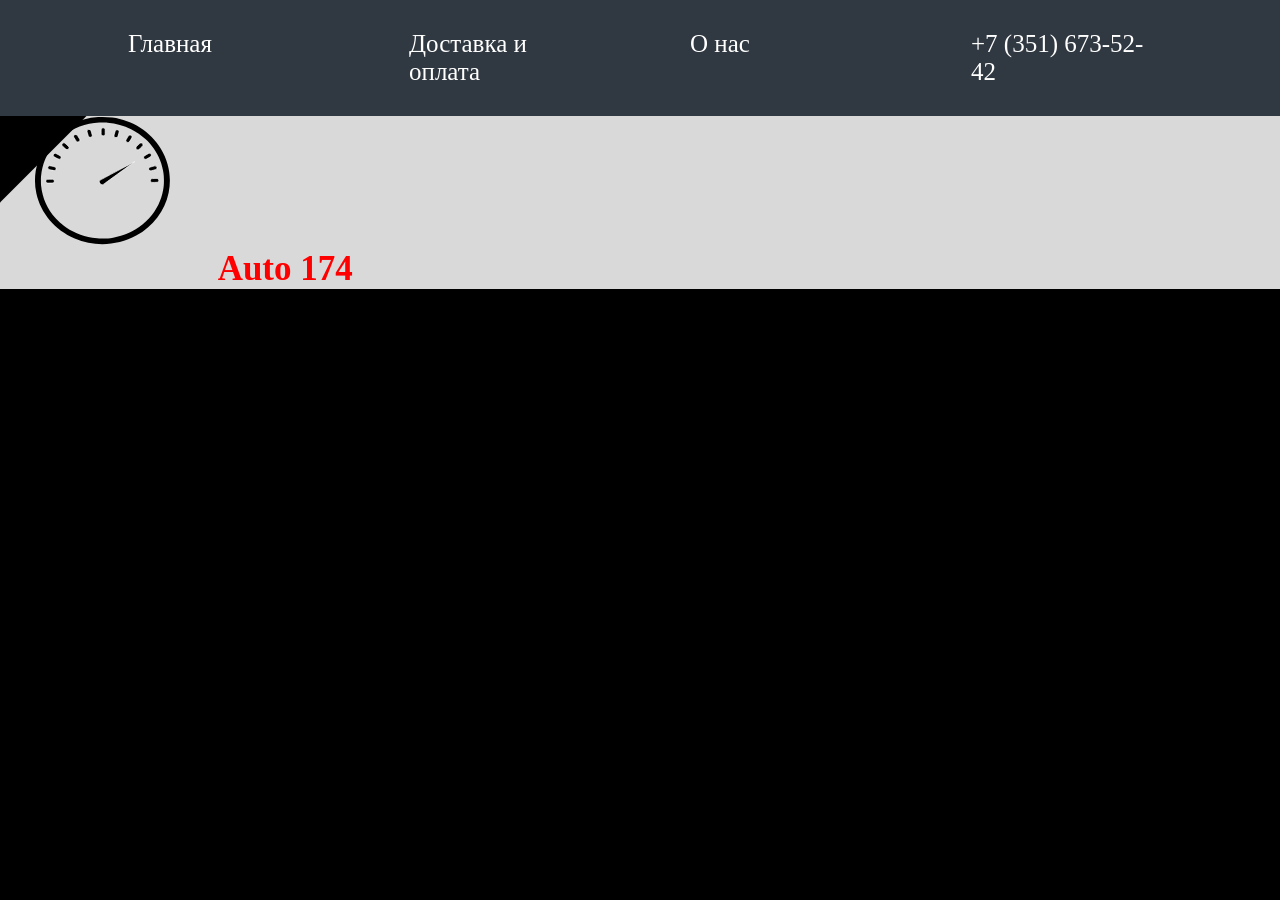
==== index.html @ 82b81153 "Add files via upload" ====
<!DOCTYPE html>
<html lang="en">
<head>
    <meta charset="UTF-8">
    <meta http-equiv="X-UA-Compatible" content="IE=edge">
    <meta name="viewport" content="width=device-width, initial-scale=1.0">
    <title>Auto174</title>
    <link rel="stylesheet" href="/tut/style.css">
    <link rel="stylesheet" href="/images/icon.svg">
</head>
<body  bgcolor="0, 0, 0, 0">
    <header>
        <nav>
            <ul>
                <li><a href="">Главная</a></li>
                <li><a href="">Доставка и оплата</a></li>
                <li><a href="">О нас</a></li>
                <li><a href="">+7 (351) 673-52-42</a></li>
            </ul>
        </nav>     
    </header>
    <section>
        <div class="parallelogram">
            <img src="/images/icon.svg" alt="">
            <h1>Auto 174</h1>
        </div>
        <div class="poisk">
        </div>
    </section>
    
</body>
</html>
---- tut/style.css ----
* {
    margin: 0;
    padding: 0;
    box-sizing: border-box;
}

header {
    display: grid;
    grid-template-columns: 1fr;
    padding: 30px 10%;
    background: #303841;
    color: #E3E4E5;
    align-items: center;
    justify-items: center;
    font-size: 25px;
}
header nav ul {
    display: grid;
    grid-template-columns: repeat(4, 1fr);
    column-gap: 100px;
}

header nav ul {
    list-style-type: none;
}

header nav ul li a {
    text-decoration: none;
    color: white;
}

section{
    display: grid;
    justify-items: end;
}

.poisk {
    position: relative;
    width: 500px;
    padding: 0 2%;
    margin-right: 87px;
    /* цвет текста, забивки и т. п. */
    }
    .poisk::before {
    content:'' ;
    position: absolute;
    top: 0; right: 0; bottom: 0; left: 0;
    z-index: -1;
    background: #EEEEEE;
    transform: skew(-45deg);
    }

.parallelogram {
    position: relative;
    width: 1600px;
    padding: 0 2%;
    margin-right: 87px;
    /* цвет текста, забивки и т. п. */
    }
    .parallelogram::before {
    content:'' ;
    position: absolute;
    top: 0; right: 0; bottom: 0; left: 0;
    z-index: -1;
    background: #D9D9D9;
    transform: skew(-45deg);
    }
h1{
    padding: 0 12%;
    color: red;
    font-size: 35px;
    
}
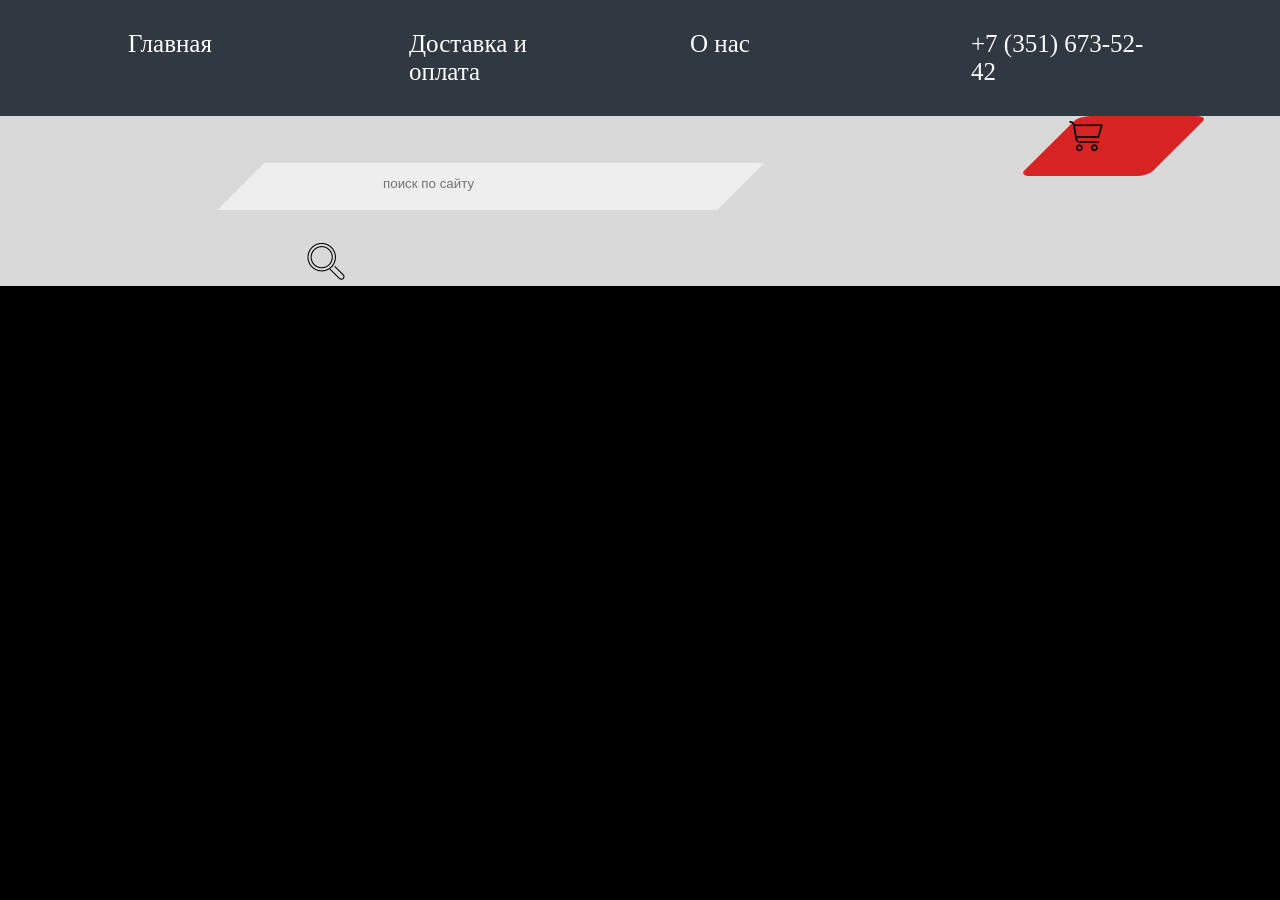
==== commit 30631e25: "Add files via upload" ====
--- a/index.html
+++ b/index.html
@@ -1,5 +1,6 @@
 <!DOCTYPE html>
 <html lang="en">
+
 <head>
     <meta charset="UTF-8">
     <meta http-equiv="X-UA-Compatible" content="IE=edge">
@@ -8,7 +9,8 @@
     <link rel="stylesheet" href="/tut/style.css">
     <link rel="stylesheet" href="/images/icon.svg">
 </head>
-<body  bgcolor="0, 0, 0, 0">
+
+<body bgcolor="0, 0, 0, 0">
     <header>
         <nav>
             <ul>
@@ -17,16 +19,31 @@
                 <li><a href="">О нас</a></li>
                 <li><a href="">+7 (351) 673-52-42</a></li>
             </ul>
-        </nav>     
+        </nav>
     </header>
     <section>
         <div class="parallelogram">
-            <img src="/images/icon.svg" alt="">
-            <h1>Auto 174</h1>
+            <div>
+                <img src="/images/icon.svg" alt="">
+                <h1>Auto 174</h1>
+            </div>
+            <div class="poisk">
+                <form action="">
+                    <input type="text" placeholder="поиск по сайту" required>
+                </form>
+                <form action="">
+                    <a href=""><img src="/images/free-icon-search-5614495 1.png" alt=""></a>
+                </form>
+            </div>
+            <div class="card">
+                <form action="">
+                    <a href=""><img src="/images/shoppingcart_120371 1.png" alt=""></a>
+                </form>
+            </div>
         </div>
-        <div class="poisk">
-        </div>
+
+
+
     </section>
-    
 </body>
 </html>
--- a/tut/style.css
+++ b/tut/style.css
@@ -14,6 +14,7 @@
     justify-items: center;
     font-size: 25px;
 }
+
 header nav ul {
     display: grid;
     grid-template-columns: repeat(4, 1fr);
@@ -29,45 +30,105 @@
     color: white;
 }
 
-section{
+section {
     display: grid;
     justify-items: end;
+    justify-content: center;
+    width: 100%;
+    padding-left: 95px;
+}
+
+.parallelogram {
+    position: relative;
+    width: 2700px;
+    padding: 0 5%;
+    margin-right: 85px;
+    display: grid;
+    grid-template-columns: repeat(3, 1fr);
+
+    /* цвет текста, забивки и т. п. */
+}
+
+.parallelogram::before {
+    content: '';
+    position: absolute;
+    top: 0;
+    right: 0;
+    bottom: 0;
+    left: 0;
+    z-index: -1;
+    background: #D9D9D9;
+    transform: skew(-45deg);
+
+}
+
+h1 {
+    padding: 0 10%;
+    color: red;
+    font-size: 32px;
+
 }
 
 .poisk {
     position: relative;
+    height: 93px;
     width: 500px;
-    padding: 0 2%;
+    padding: 10px 8%;
     margin-right: 87px;
+    display: grid;
+    grid-template-columns: auto;
+
     /* цвет текста, забивки и т. п. */
-    }
-    .poisk::before {
-    content:'' ;
+}
+
+.poisk::before {
+    content: '';
     position: absolute;
-    top: 0; right: 0; bottom: 0; left: 0;
+    top: 50%;
+    right: 0;
+    bottom: 0;
+    left: 0;
     z-index: -1;
     background: #EEEEEE;
     transform: skew(-45deg);
-    }
+}
 
-.parallelogram {
+input {
     position: relative;
-    width: 1600px;
+    margin: 40px;
+    padding: 0 10%;
+    height: 35px;
+    background-color: #EEEEEE;
+}
+
+.poisk form a {
+    margin: auto;
+}
+
+.card {
+    position: relative;
+    width: 129px;
+    height: 60px;
     padding: 0 2%;
-    margin-right: 87px;
+    margin-right: 150px;
     /* цвет текста, забивки и т. п. */
-    }
-    .parallelogram::before {
-    content:'' ;
+}
+
+.card::before {
+    content: '';
     position: absolute;
-    top: 0; right: 0; bottom: 0; left: 0;
+    top: 0;
+    right: 0;
+    bottom: 0;
+    left: 0;
     z-index: -1;
-    background: #D9D9D9;
+    background: #D72323;
     transform: skew(-45deg);
-    }
-h1{
-    padding: 0 12%;
-    color: red;
-    font-size: 35px;
-    
+    border-radius: 9%;
 }
+
+.poisk form input {
+    border: none;
+    outline: none;
+    width: auto;
+}
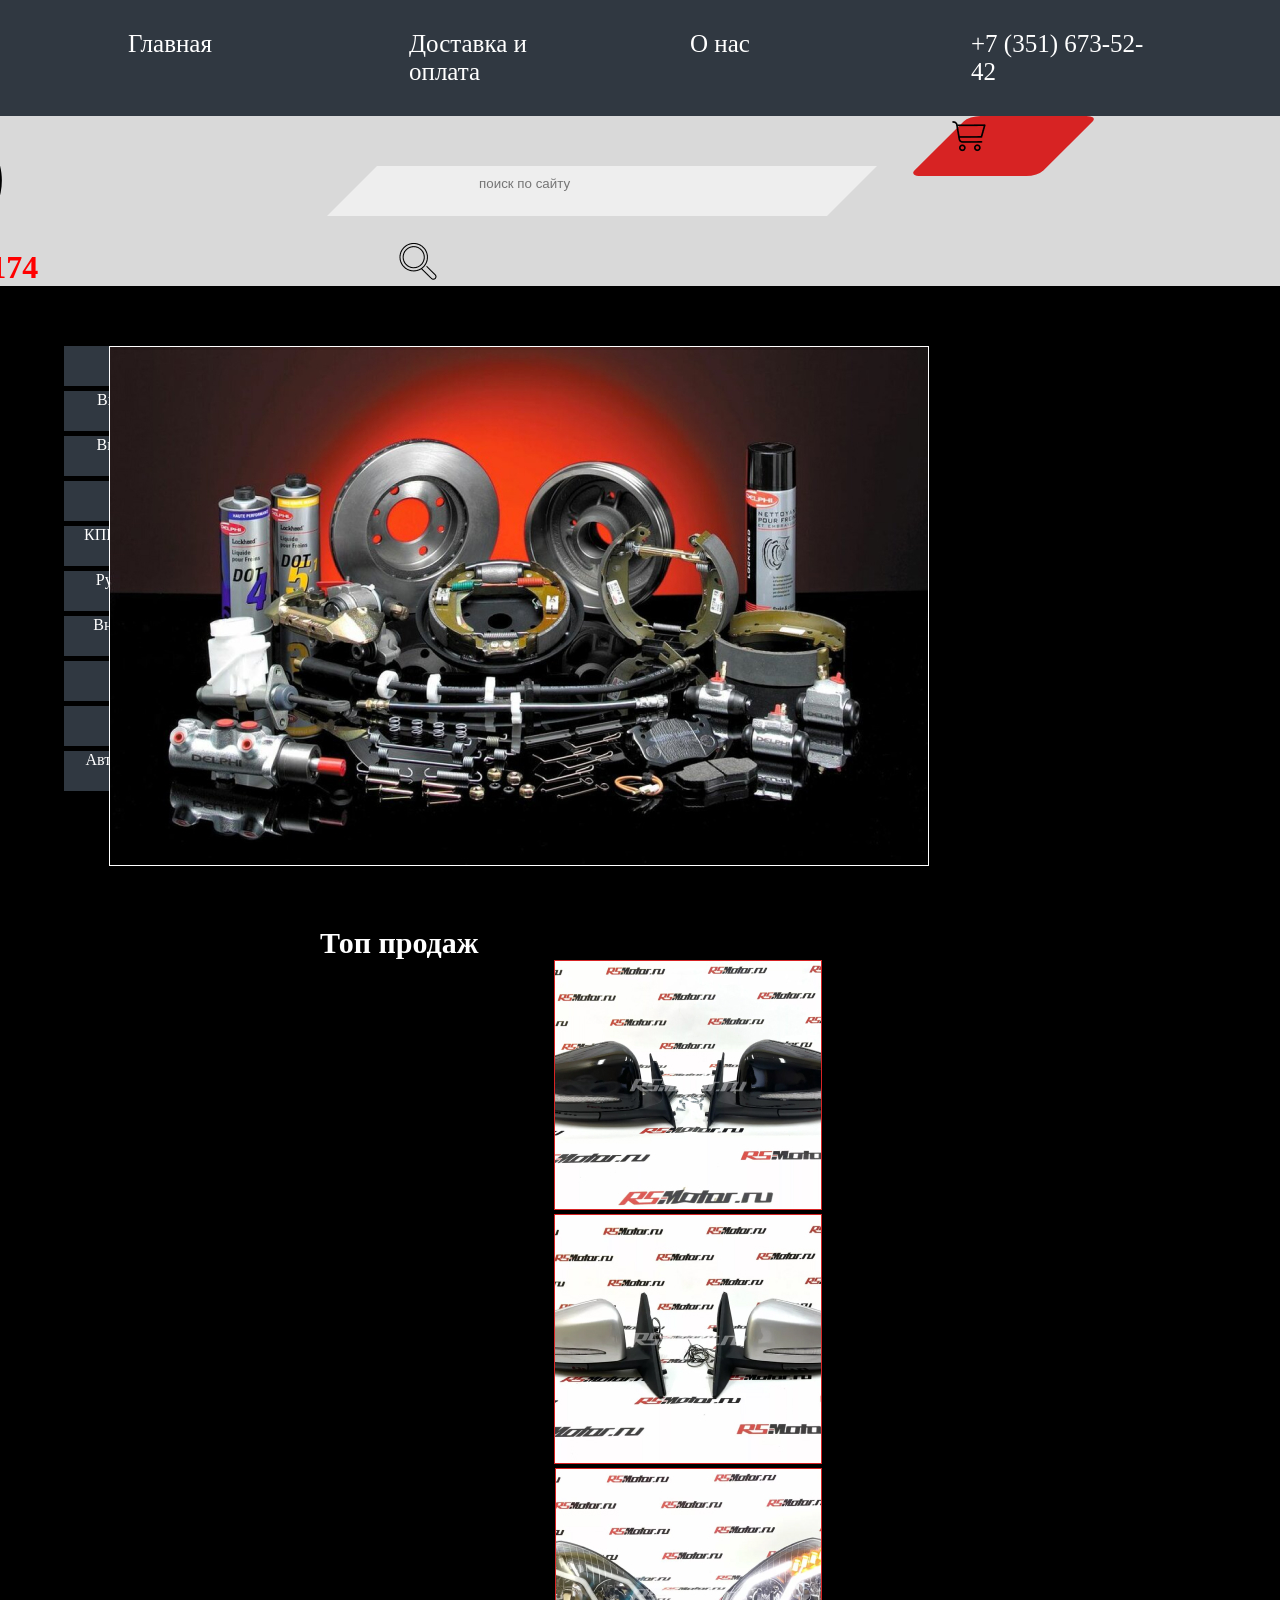
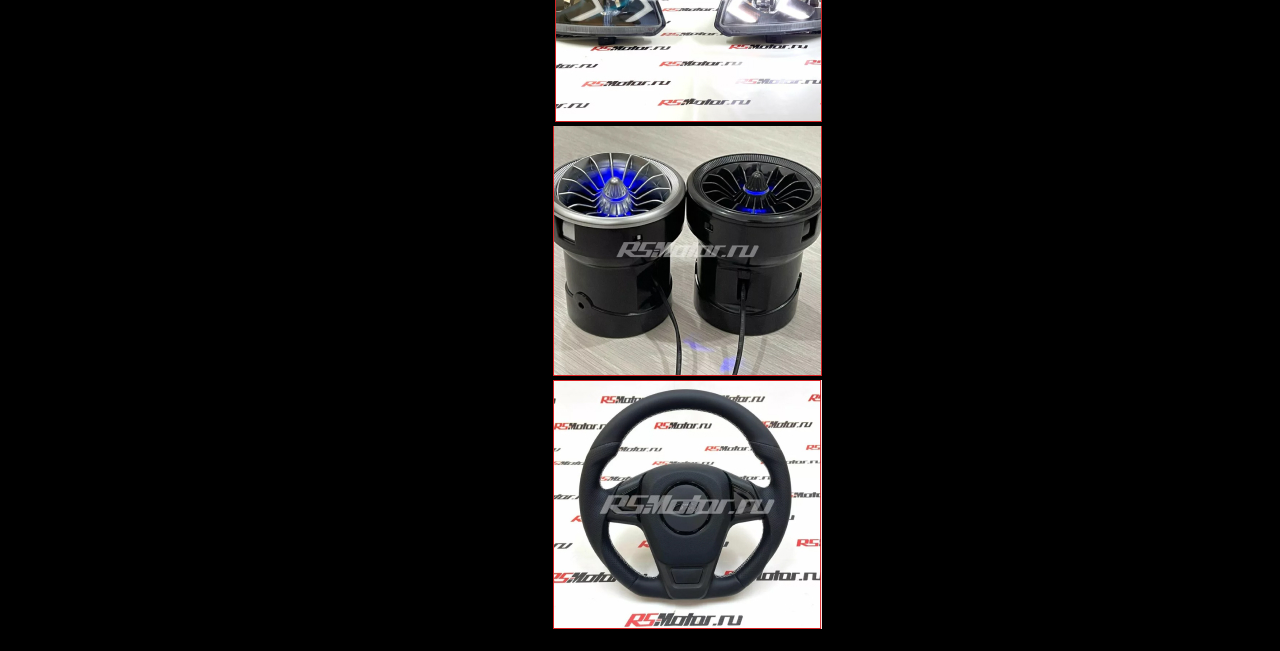
==== commit 4ece40e3: "Add files via upload" ====
--- a/index.html
+++ b/index.html
@@ -41,9 +41,52 @@
                 </form>
             </div>
         </div>
+    </section>
+    <main>
+        <aside>
+            <nav>
+                <ul>
+                    <li><a href="">Двигатель</a></li>
+                    <li><a href="">Выпускная система</a></li>
+                    <li><a href="">Выхлопная система</a></li>
+                    <li><a href="">Турбо раздел</a></li>
+                    <li><a href="">КПП / Коробка передач</a></li>
+                    <li><a href="">Рулевое управление</a></li>
+                    <li><a href="">Внешний вед / обвес</a></li>
+                    <li><a href="">Салон</a></li>
+                    <li><a href="">Электроника</a></li>
+                    <li><a href="">Автомобильная оптика</a></li>
+                </ul>
+            </nav>
+        </aside>
+        <section>
+            <img src="/images/1646407295_3-kartinkin-net-p-avtozapchasti-kartinki-4 1.jpg" alt="">
+        </section>
+    </main>
+    <H2>Топ продаж</H2>
+    <section>
+        <div class="one">
+            <img src="/images/image 1.jpg" alt="">
+        </div>
+        <div class="two">
+            <img src="/images/image 2.jpg" alt="">
+        </div>
+        <div class="hree">
+            <img src="/images/image 3.jpg" alt="">
+        </div>
+        <div class="hro">
+            <img src="/images/image 4.jpg" alt="">
+        </div>
+        <div>
+            <img src="/images/image 5.jpg" alt="">
+        </div>
+        <div class="hive">
+            <img src="/images/image 6.jpg-" alt="">
+        </div>
+    </section>
 
 
 
-    </section>
 </body>
+
 </html>
--- a/tut/style.css
+++ b/tut/style.css
@@ -40,7 +40,7 @@
 
 .parallelogram {
     position: relative;
-    width: 2700px;
+    width: 1740px;
     padding: 0 5%;
     margin-right: 85px;
     display: grid;
@@ -71,7 +71,7 @@
 
 .poisk {
     position: relative;
-    height: 93px;
+    height: 100px;
     width: 500px;
     padding: 10px 8%;
     margin-right: 87px;
@@ -131,4 +131,40 @@
     border: none;
     outline: none;
     width: auto;
+}
+
+main {
+    display: grid;
+    grid-template-columns: 1fr 3fr;
+    padding: 60px 5%;
+}
+
+main ul {
+    display: grid;
+    grid-template-columns: 200px;
+    grid-template-rows: repeat(10, 40px);
+    row-gap: 5px;
+}
+
+main ul li {
+    width: 200px;
+    height: 100%;
+    text-align: center;
+    background-color: #303841;
+
+}
+
+main ul li a {
+    color: white;
+    text-decoration: none;
+}
+
+main img {
+    padding-right: 35%;
+}
+
+h2 {
+    color: #FFFFFF;
+    padding-left: 320px;
+    font-size: 30px;
 }
